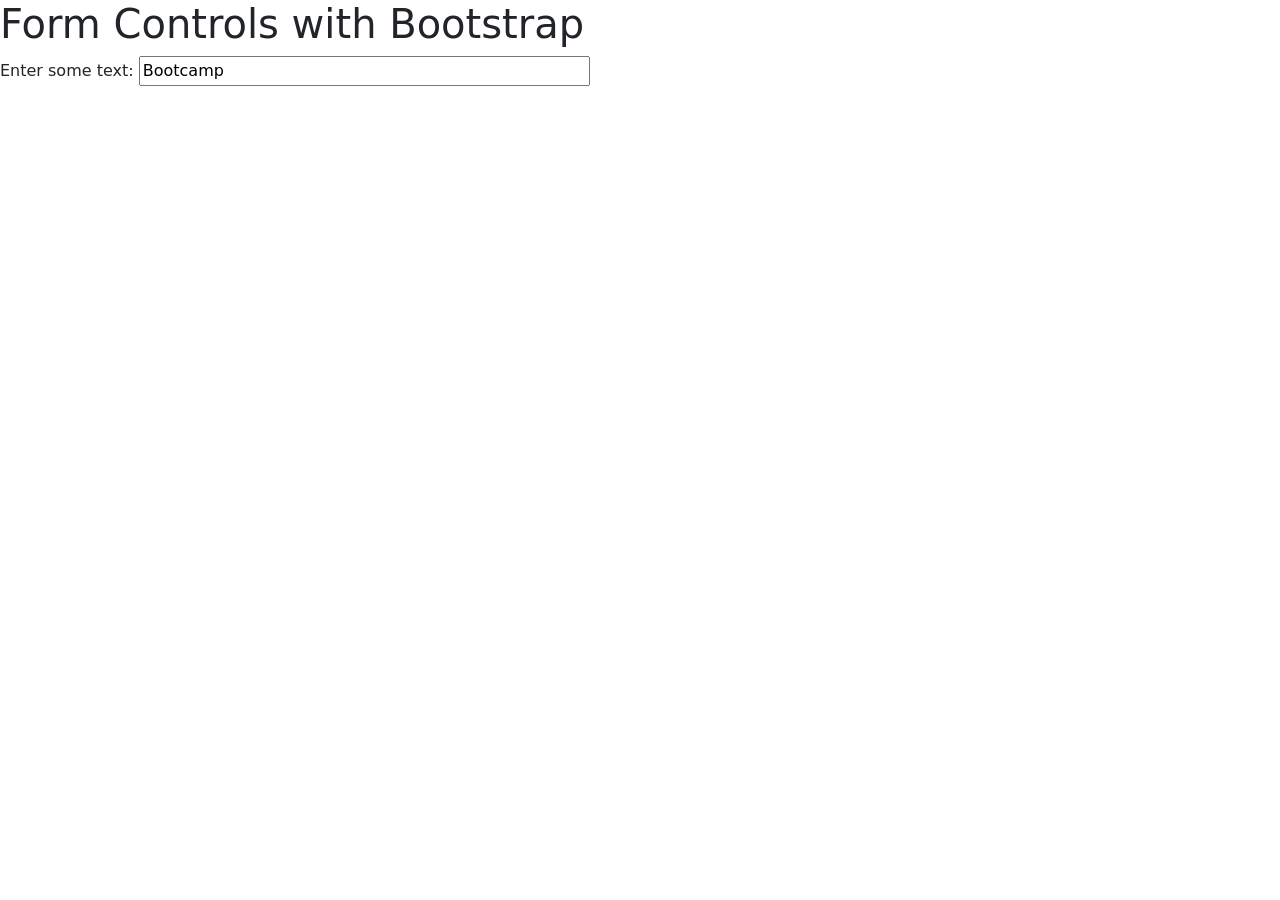
==== form-controls-with-bootstrap.html @ b4cb242f "form controls with boostrap" ====
<!DOCTYPE html>
<html lang="en">
<head>
    <title>Document</title>
    <link href="https://cdn.jsdelivr.net/npm/bootstrap@5.0.0-beta2/dist/css/bootstrap.min.css" rel="stylesheet" integrity="sha384-BmbxuPwQa2lc/FVzBcNJ7UAyJxM6wuqIj61tLrc4wSX0szH/Ev+nYRRuWlolflfl" crossorigin="anonymous">
</head>
<body>
    <h1>Form Controls with Bootstrap</h1>
    <label>Enter some text: </label>
    <input type = "text" value = "Bootcamp" size = "50">
</body>
</html>
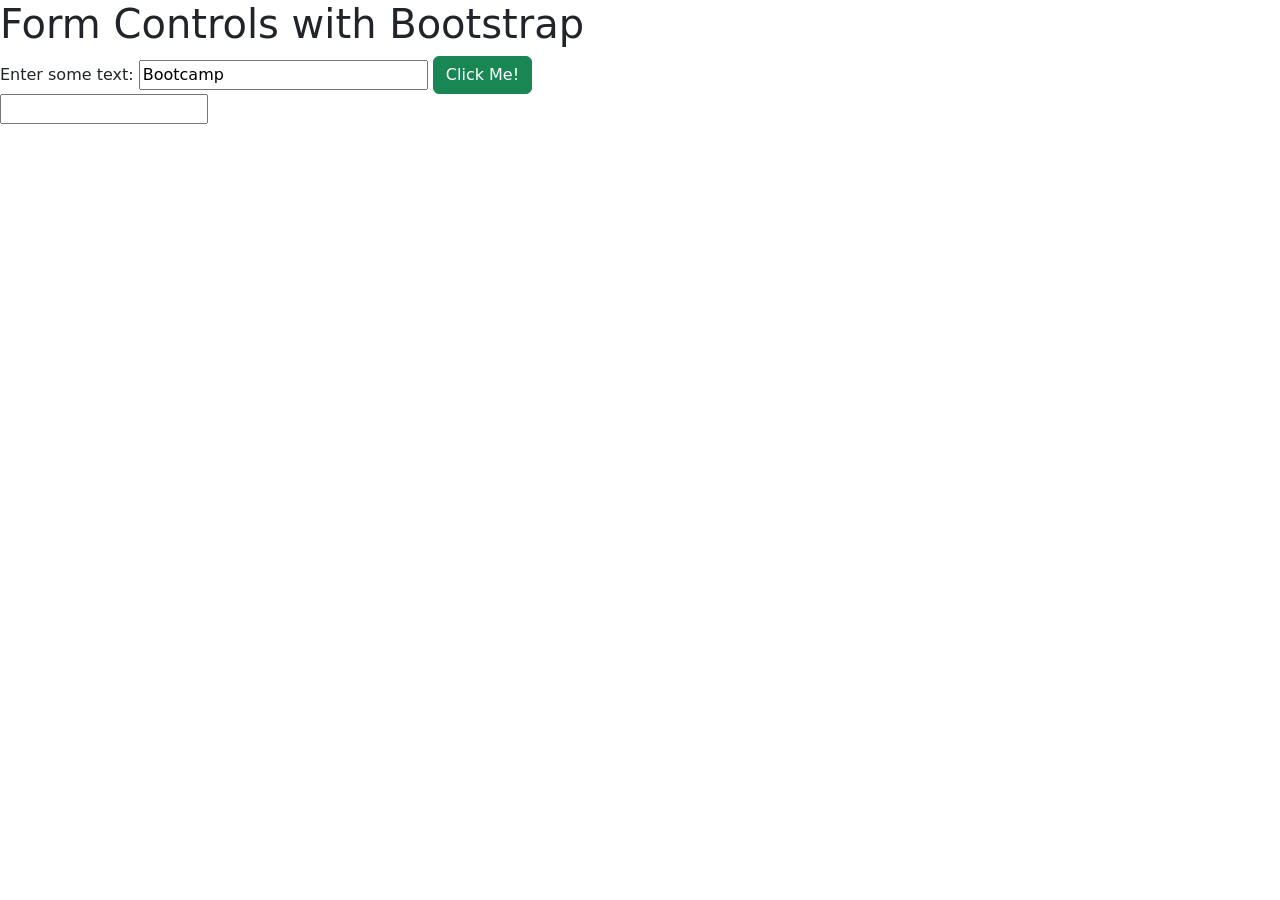
==== commit 0600de10: "add first Javascript file" ====
--- a/form-controls-with-bootstrap.html
+++ b/form-controls-with-bootstrap.html
@@ -3,10 +3,15 @@
 <head>
     <title>Document</title>
     <link href="https://cdn.jsdelivr.net/npm/bootstrap@5.0.0-beta2/dist/css/bootstrap.min.css" rel="stylesheet" integrity="sha384-BmbxuPwQa2lc/FVzBcNJ7UAyJxM6wuqIj61tLrc4wSX0szH/Ev+nYRRuWlolflfl" crossorigin="anonymous">
+    <script src="js/form-controls.js"></script>
 </head>
 <body>
     <h1>Form Controls with Bootstrap</h1>
     <label>Enter some text: </label>
-    <input type = "text" value = "Bootcamp" size = "50">
+    <input id="inp" type = "text" value = "Bootcamp" size = "30">
+    <button class = "btn btn-success">Click Me!</button>
+    <div>
+        <input id="outp" type = "text">
+    </div>
 </body>
 </html>
